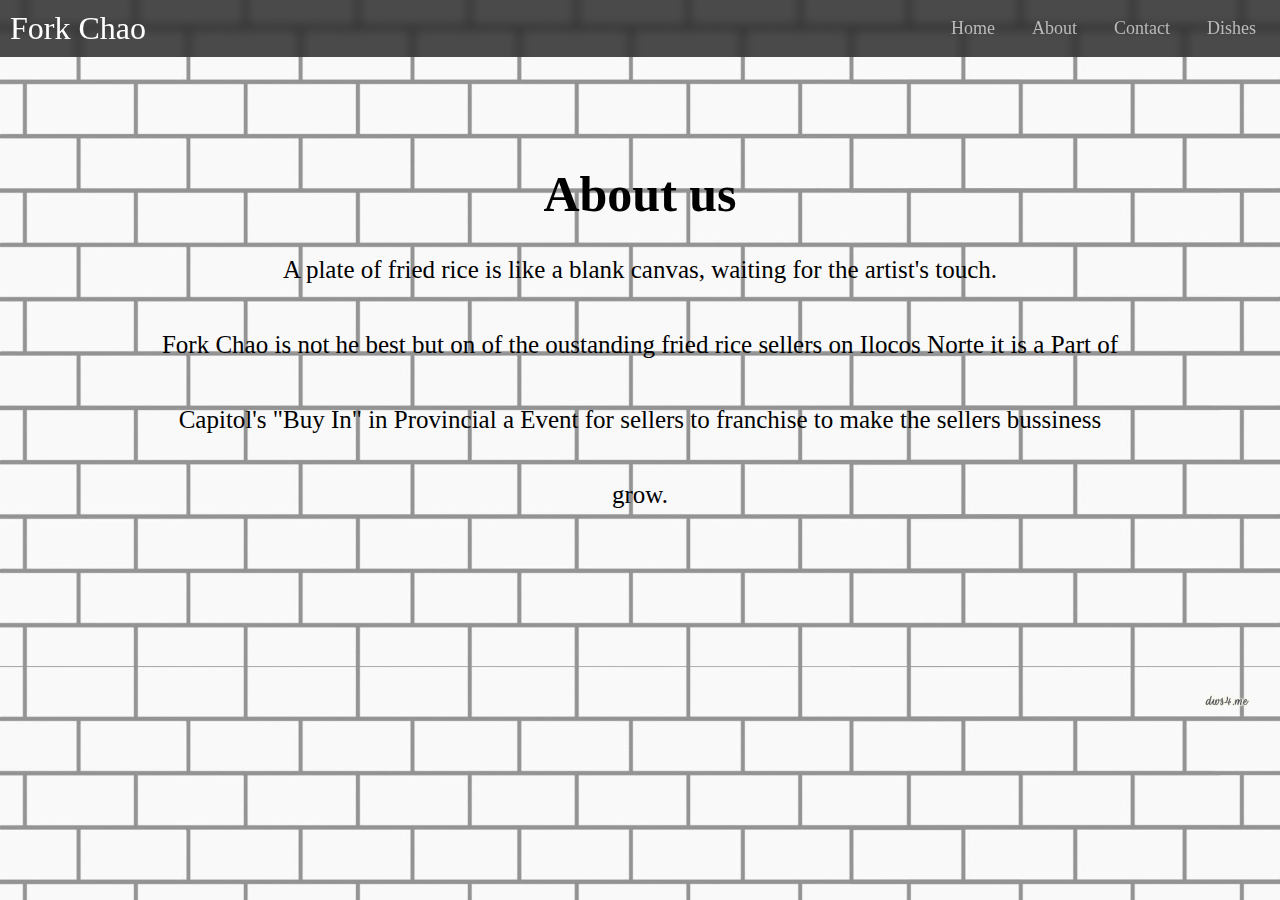
==== about.html @ c3012c98 "deploy" ====
<!DOCTYPE html>
<html lang="en">
<head>
    <meta charset="UTF-8">
    <meta name="viewport" content="width=device-width, initial-scale=1.0">
    <title>ABOUT</title>
    <link rel="stylesheet" href="/css/about.css">
</head>
<body>
    <div class="nav">
        <nav class="navbar">
            <!-- LOGO -->
            <div class="logo">Fork Chao</div>
                <!-- NAVIGATION MENU -->
                <ul class="nav-links">
                    <!-- USING CHECKBOX HACK -->
                    <input type="checkbox" id="checkbox_toggle" />
                    <label for="checkbox_toggle" class="hamburger">&#9776;</label>
                    <!-- NAVIGATION MENUS -->
                    <div class="menu">
                        <li><a href="/home.html">Home</a></li>
                        <li><a href="/about.html">About</a></li>
                        <li class="services">
                        <a href="/contact.html">Contact</a>
                        <!-- DROPDOWN MENU -->
                            <ul class="dropdown">
                                <li><a href="/contact.html">Customer Service</a></li>
                                <li><a href="/contact.html">Ratings</a></li>
                                <li><a href="/contact.html">Videos</a></li>
                                <li><a href="/contact.html">Instagram</a></li>
                                <li><a href="/contact.html">Facebook</a></li>
                                </ul>
                        </li>
                        <li><a href="/dishes.html">Dishes</a></li>
                    </div>
                </ul>
        </nav>
    </div>
    <div class="flex-container">
        <div><h1>About us</h1>
        <p>A plate of fried rice is like a blank canvas, waiting for the artist's touch.</p>
        <p>Fork Chao is not he best but on of the oustanding fried rice sellers on Ilocos Norte it is a Part of Capitol's "Buy In"  in Provincial a Event for sellers to franchise to make the sellers bussiness grow. </p>
        </div>
    </div>
</body>
</html>
---- css/about.css ----
* {
    margin: 0;
    padding: 0;
    box-sizing: border-box;
  }
  
  body {
    font-family: cursive;
    background-image: url(/img/bg.jpg);
    background-position: center;
    background-size: cover;
  }
  
  a {
    text-decoration: none;
  }
  
  li {
    list-style: none;
  }
  .navbar {
      display: flex;
      align-items: center;
      justify-content: space-between;
      padding: 10px;
      background-color: rgb(7, 7, 7);
      color: #fff;
      background:rgba(0,0,0,.7);
      backdrop-filter: blur(5px);
  }
    
  .nav-links a {
      color: #bbbaba;
  }
    
    /* LOGO */
  .logo {
      font-size: 32px;
  }
    
    /* NAVBAR MENU */
  .menu {
      display: flex;
      gap: 0.5em;
      font-size: 18px;
  }
    
  .menu li:hover {
      background-color: #ffffff;
      border-radius: 5px;
      transition: 0.3s ease;
  }
    
  .menu li {
      padding: 5px 14px;
  }
    
    /* DROPDOWN MENU */
  .services {
      position: relative; 
  }
    
  .dropdown {
      background-color: rgb(0, 0, 0);
      padding: 1em 0;
      position: absolute; /*WITH RESPECT TO PARENT*/
      display: none;
      border-radius: 8px;
      top: 35px;
  }
    
    .dropdown li + li {
      margin-top: 10px;
  }
    
  .dropdown li {
      padding: 0.5em 1em;
      width: 8em;
      text-align: center;
  }
    
  .dropdown li:hover {
      background-color: #ffffff;
  }
    
  .services:hover .dropdown {
      display: block;
  } 
  input[type=checkbox] {
    display: none;
  } 
  
  /* HAMBURGER MENU */
  .hamburger {
    display: none;
    font-size: 24px;
    user-select: none;
  }
  .flex-container {
    display: flex;
    flex-direction: column;
  }
  
  .flex-container div {
    width: 75%;
    text-align: center;
    line-height: 75px;
    font-size: 25px;
    margin-left: 12.5%;
    margin-top: 100px;
 
  }
  /* APPLYING MEDIA QUERIES */
  @media (max-width: 768px) {
    body {

        font-family: cursive;
        background-image: url(/img/bg.jpg);
        background-position: center;
        background-size: 100%;
    }   
   .menu {
      display:none;
      position: absolute;
      background-color:rgb(2, 2, 2);
      right: 0;
      left: 0;
      text-align: center;
      padding: 16px 0;
      background:rgba(0,0,0,.7);
      backdrop-filter: blur(5px);
    }
  
    .menu li:hover {
      display: inline-block;
      background-color:#000000;
      transition: 0.3s ease;
    }
  
    .menu li + li {
      margin-top: 12px;
    }
  
    input[type=checkbox]:checked ~ .menu {
      display: block;
    }
  
    .hamburger {
      display: block;
    }
  
    .dropdown {
      left: 50%;
      top: 30px;
      transform: translateX(35%);
    }
  
    .dropdown li:hover {
      background-color: #000000;
    }
    .flex-container {
        display: flex;
        flex-direction: column;
      }
      
      .flex-container div {
        width: 75%;
        height: auto;
        text-align: center;
        line-height: 20px;
        font-size: 10px;
        margin-left: 12.5%;
        margin-top: 100px;
    } 
  }
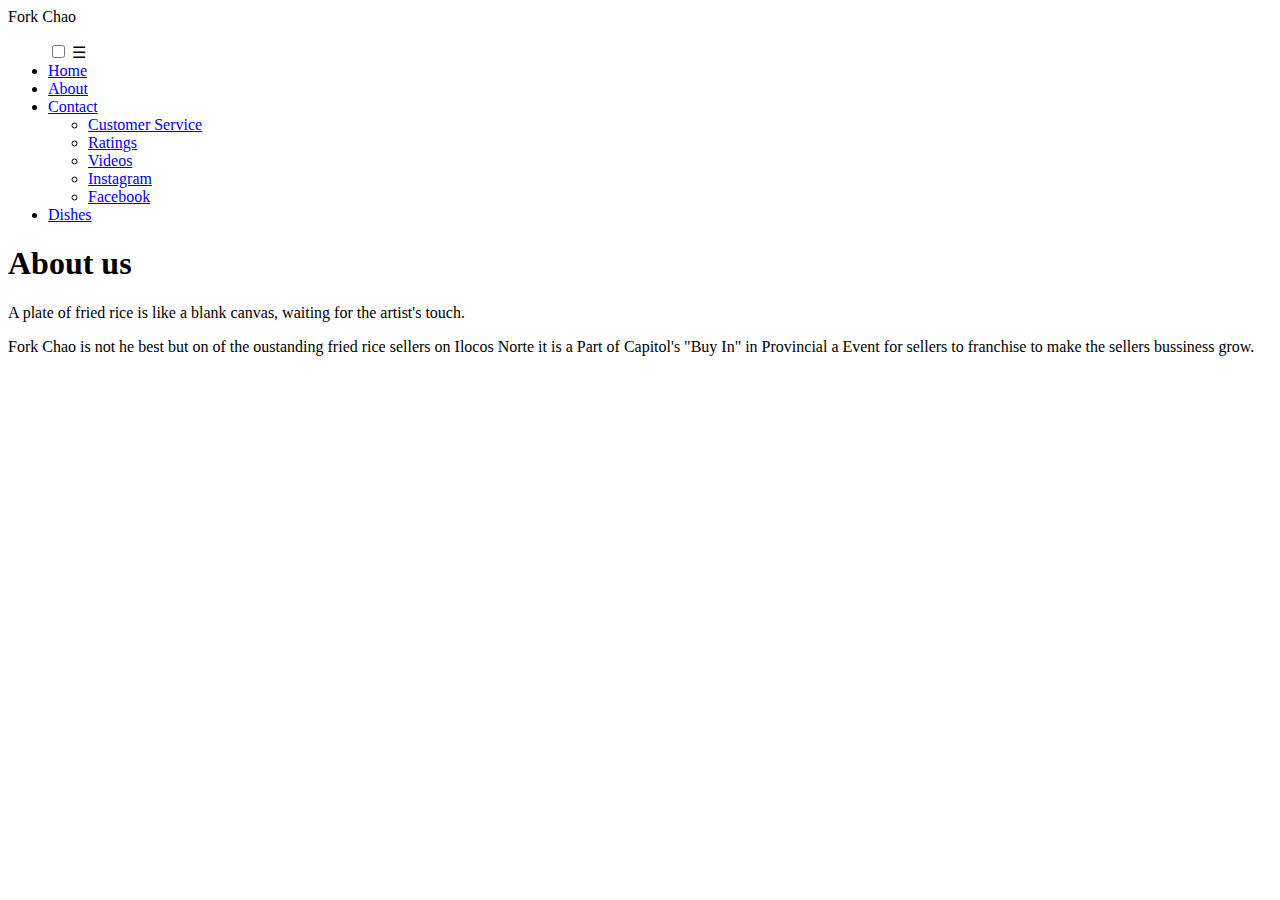
==== commit b9fa889c: "delpoy" ====
--- a/about.html
+++ b/about.html
@@ -4,7 +4,7 @@
     <meta charset="UTF-8">
     <meta name="viewport" content="width=device-width, initial-scale=1.0">
     <title>ABOUT</title>
-    <link rel="stylesheet" href="/css/about.css">
+    <link rel="stylesheet" href="/final/css/about.css">
 </head>
 <body>
     <div class="nav">
@@ -18,20 +18,20 @@
                     <label for="checkbox_toggle" class="hamburger">&#9776;</label>
                     <!-- NAVIGATION MENUS -->
                     <div class="menu">
-                        <li><a href="/home.html">Home</a></li>
-                        <li><a href="/about.html">About</a></li>
+                        <li><a href="/final/f1.html">Home</a></li>
+                        <li><a href="/final/about.html">About</a></li>
                         <li class="services">
-                        <a href="/contact.html">Contact</a>
+                        <a href="/final/contact.html">Contact</a>
                         <!-- DROPDOWN MENU -->
                             <ul class="dropdown">
-                                <li><a href="/contact.html">Customer Service</a></li>
-                                <li><a href="/contact.html">Ratings</a></li>
-                                <li><a href="/contact.html">Videos</a></li>
-                                <li><a href="/contact.html">Instagram</a></li>
-                                <li><a href="/contact.html">Facebook</a></li>
+                                <li><a href="/final/contact.html">Customer Service</a></li>
+                                <li><a href="/final/contact.html">Ratings</a></li>
+                                <li><a href="/final/contact.html">Videos</a></li>
+                                <li><a href="/final/contact.html">Instagram</a></li>
+                                <li><a href="/final/contact.html">Facebook</a></li>
                                 </ul>
                         </li>
-                        <li><a href="/dishes.html">Dishes</a></li>
+                        <li><a href="/final/dishes.html">Dishes</a></li>
                     </div>
                 </ul>
         </nav>
